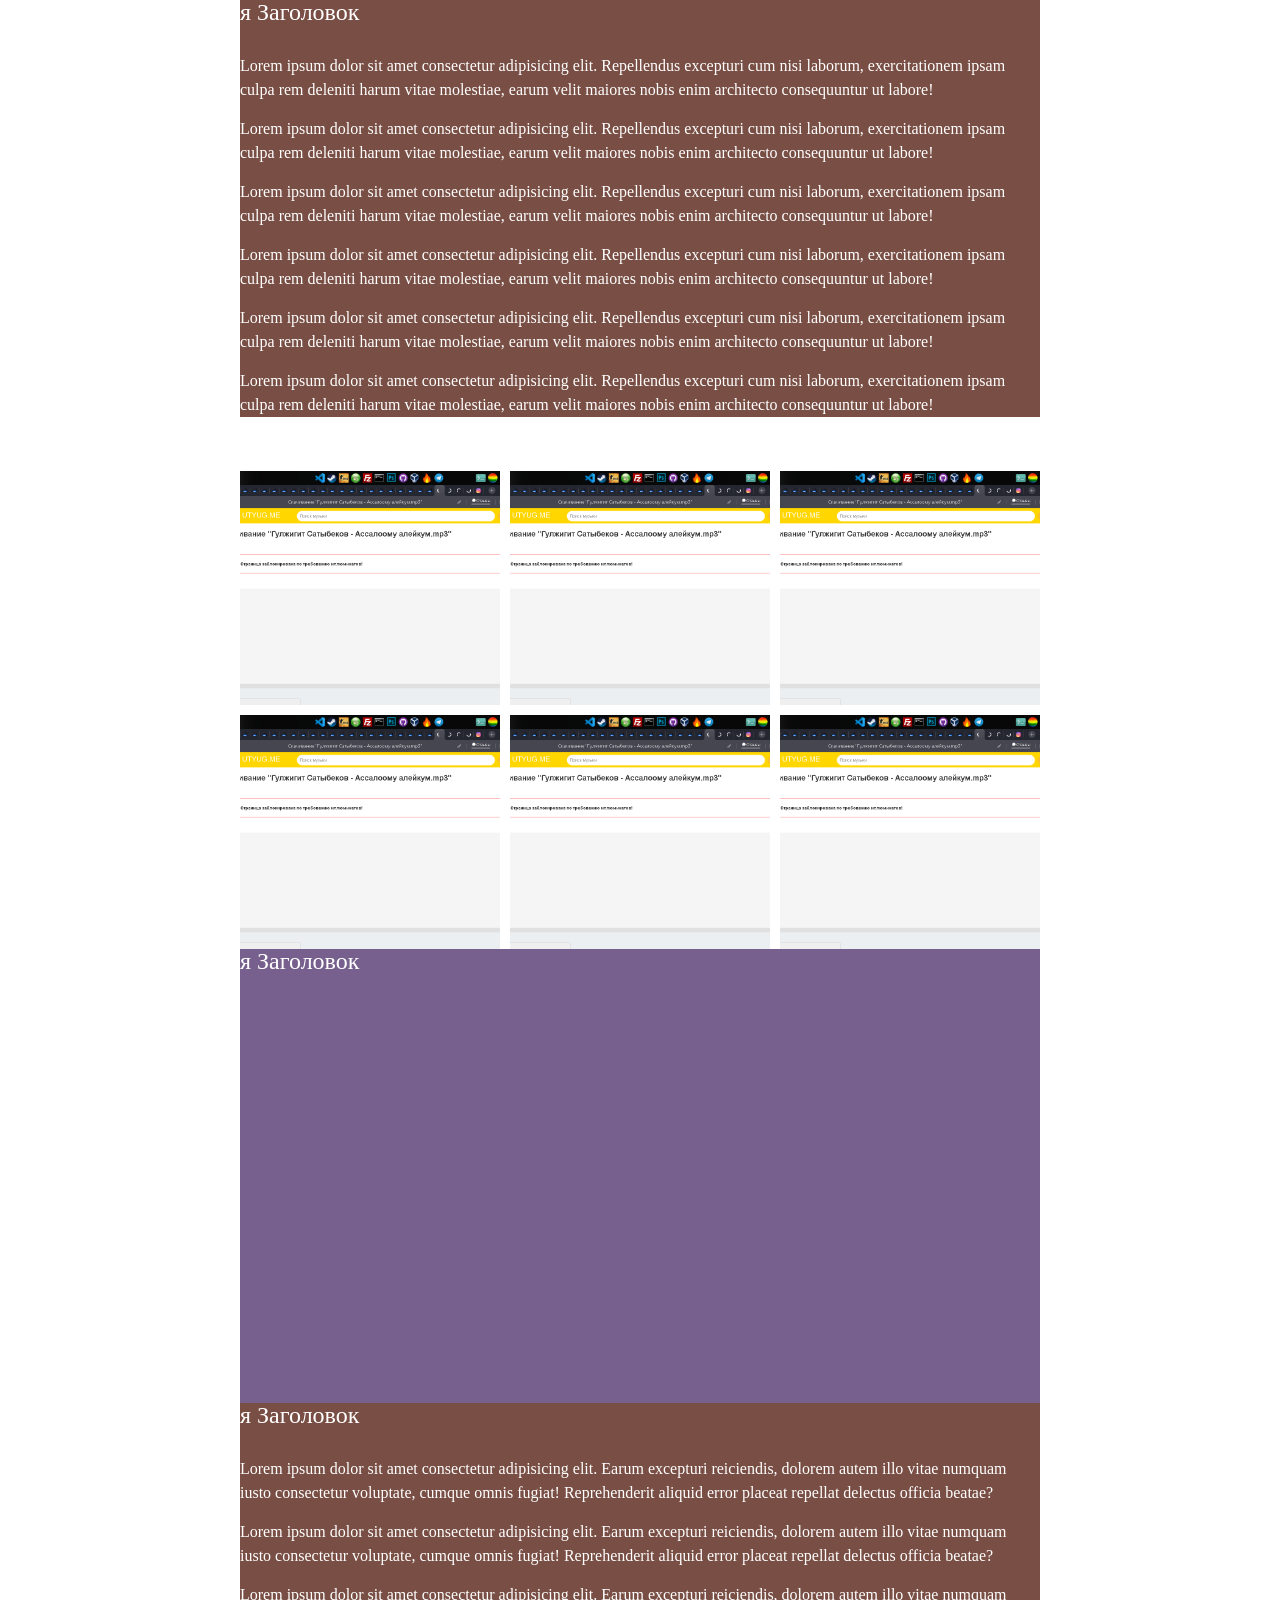
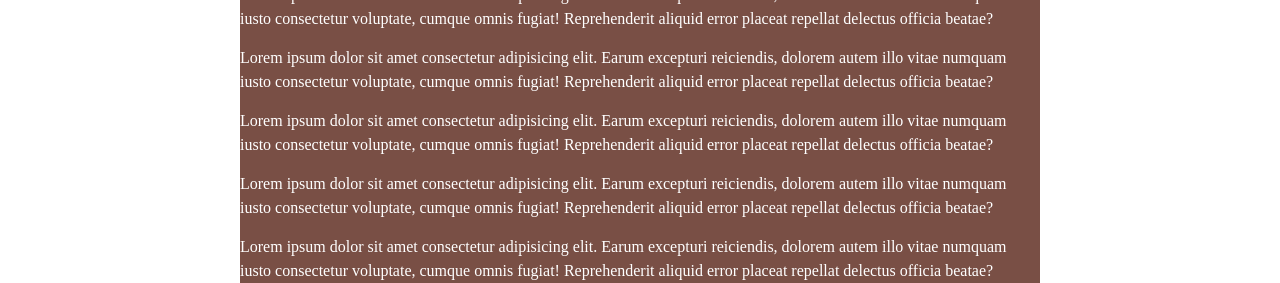
==== lazyload/index.html @ 2889cd42 "jioo" ====
<!DOCTYPE html>
<html lang="ru">

<head>
	<meta charset="UTF-8">
	<meta http-equiv="X-UA-Compatible" content="IE=edge">
	<meta name="viewport" content="width=device-width, initial-scale=1.0">
	<title></title>
	<link rel="stylesheet" href="css/style.css">
</head>

<body>
	<div class="wrapper">
		<main class="page">
			<div class="page__container">
				<section class="page__section page__section_1">
					<div class="page__title">я Заголовок</div>
					<div class="page__text">
						<p>
							Lorem ipsum dolor sit amet consectetur adipisicing elit. Repellendus excepturi cum nisi
							laborum, exercitationem ipsam culpa rem deleniti harum vitae molestiae, earum velit maiores
							nobis enim architecto consequuntur ut labore!
						</p>
						<p>
							Lorem ipsum dolor sit amet consectetur adipisicing elit. Repellendus excepturi cum nisi
							laborum, exercitationem ipsam culpa rem deleniti harum vitae molestiae, earum velit maiores
							nobis enim architecto consequuntur ut labore!
						</p>
						<p>
							Lorem ipsum dolor sit amet consectetur adipisicing elit. Repellendus excepturi cum nisi
							laborum, exercitationem ipsam culpa rem deleniti harum vitae molestiae, earum velit maiores
							nobis enim architecto consequuntur ut labore!
						</p>
						<p>
							Lorem ipsum dolor sit amet consectetur adipisicing elit. Repellendus excepturi cum nisi
							laborum, exercitationem ipsam culpa rem deleniti harum vitae molestiae, earum velit maiores
							nobis enim architecto consequuntur ut labore!
						</p>
						<p>
							Lorem ipsum dolor sit amet consectetur adipisicing elit. Repellendus excepturi cum nisi
							laborum, exercitationem ipsam culpa rem deleniti harum vitae molestiae, earum velit maiores
							nobis enim architecto consequuntur ut labore!
						</p>
						<p>
							Lorem ipsum dolor sit amet consectetur adipisicing elit. Repellendus excepturi cum nisi
							laborum, exercitationem ipsam culpa rem deleniti harum vitae molestiae, earum velit maiores
							nobis enim architecto consequuntur ut labore!
						</p>
					</div>
				</section>
				<!--------------------  Lazy Images  --Start--  -------------------->
				<section class="page__section _page__section_2">
					<div class="page__subtitle">я Подзаголовок</div>
					<div class="page__images">
						<div class="page__image">
							<img data-src="img/img.png" src="img/1x1.png" alt="Images">
						</div>
						<div class="page__image">
							<img data-src="img/img.png" src="img/1x1.png" alt="Images">
						</div>
						<div class="page__image">
							<picture>
								<source data-srcset="img/img.png" srcset="img/1x1.png" type="image/webp">
								<img data-src="img/img.png" src="img/1x1.png" alt="Images">
							</picture>
						</div>
						<div class="page__image">
							<img data-src="img/img.png" src="img/1x1.png" alt="Images">
						</div>
						<div class="page__image">
							<img data-src="img/img.png" src="img/1x1.png" alt="Images">
						</div>
						<div class="page__image">
							<img data-src="img/img.png" src="img/1x1.png" alt="Images">
						</div>
					</div>
				</section>
				<!--------------------  Lazy Images  --End--  -------------------->
				<!--------------------  Lazy Map  --Start--  -------------------->
				<section class="page__section page__section_3">
					<div class="page__title">я Заголовок</div>
					<div class="page__map _load-map"
						data-map="https://www.google.com/maps/embed?pb=!1m18!1m12!1m3!1d11695.42496788602!2d74.57878717714902!3d42.87587833000757!2m3!1f0!2f0!3f0!3m2!1i1024!2i768!4f13.1!3m3!1m2!1s0x389ec814d930061b%3A0xd8c2ecc30d396f15!2s!5e0!3m2!1sru!2skg!4v1634928630409!5m2!1sru!2skg">
					</div>
				</section>
				<!--------------------  Lazy Map  --End--  -------------------->
				<!--------------------  Lazy More Block  --Start--  -------------------->
				<section class="page__section page__section_1">
					<div class="page__title">я Заголовок</div>
					<div class="page__text _load-more">
						<p>
							Lorem ipsum dolor sit amet consectetur adipisicing elit. Earum excepturi reiciendis, dolorem
							autem illo vitae numquam iusto consectetur voluptate, cumque omnis fugiat! Reprehenderit
							aliquid error placeat repellat delectus officia beatae?
						</p>
						<p>
							Lorem ipsum dolor sit amet consectetur adipisicing elit. Earum excepturi reiciendis, dolorem
							autem illo vitae numquam iusto consectetur voluptate, cumque omnis fugiat! Reprehenderit
							aliquid error placeat repellat delectus officia beatae?
						</p>
						<p>
							Lorem ipsum dolor sit amet consectetur adipisicing elit. Earum excepturi reiciendis, dolorem
							autem illo vitae numquam iusto consectetur voluptate, cumque omnis fugiat! Reprehenderit
							aliquid error placeat repellat delectus officia beatae?
						</p>
						<p>
							Lorem ipsum dolor sit amet consectetur adipisicing elit. Earum excepturi reiciendis, dolorem
							autem illo vitae numquam iusto consectetur voluptate, cumque omnis fugiat! Reprehenderit
							aliquid error placeat repellat delectus officia beatae?
						</p>
						<p>
							Lorem ipsum dolor sit amet consectetur adipisicing elit. Earum excepturi reiciendis, dolorem
							autem illo vitae numquam iusto consectetur voluptate, cumque omnis fugiat! Reprehenderit
							aliquid error placeat repellat delectus officia beatae?
						</p>
						<p>
							Lorem ipsum dolor sit amet consectetur adipisicing elit. Earum excepturi reiciendis, dolorem
							autem illo vitae numquam iusto consectetur voluptate, cumque omnis fugiat! Reprehenderit
							aliquid error placeat repellat delectus officia beatae?
						</p>
						<p>
							Lorem ipsum dolor sit amet consectetur adipisicing elit. Earum excepturi reiciendis, dolorem
							autem illo vitae numquam iusto consectetur voluptate, cumque omnis fugiat! Reprehenderit
							aliquid error placeat repellat delectus officia beatae?
						</p>
					</div>
				</section>
				<!--------------------  Lazy More Block  --End--  -------------------->
			</div>
		</main>
	</div>
	<script src="js/script.js"></script>
</body>

</html>
---- lazyload/css/style.css ----
/*---------------------- Обнуление --Start-- ----------------------*/
* {
    padding: 0px 0px;
    margin: 0px 0px;
    border: 0;
}
*, *::before, *::after {
    -moz-box-sizing: border-box;
    -webkit-box-sizing: border-box;
    box-sizing: border-box;
}
:focus, :active {
    outline: none;
}
a:focus, a:active {
    outline: none;
}

nav, footer, header, aside {
    display: block;
}

html, body {
    color: #ffffff;
    height: 100%;
    width: 100%;
    font-size: 100%;
    line-height: 1;
    font-size: 14px;
    -ms-text-size-adjust: 100%;
    -moz-text-size-adjust: 100%;
    -webkit-text-size-adjust: 100%;
}

input, button, textarea {
    font-family: inherit;
}

input::-ms-clear {
    display: none;
}

button {
    cursor: pointer;
}

button::-moz-focus-inner {
    padding: 0px 0px;
    border: 0;
}

a, a:hover, a:visited {
    text-decoration: none;
}

ul li {
    list-style: none;
}

img {
    vertical-align: top;
}

h1, h2, h3, h4, h5, h6 {
    font-size: inherit;
    font-weight: inherit;
}
/*---------------------- Обнуление --End-- ----------------------*/
/* ====================  Icon Loading Lazy More Block  --Start--  ==================== */
._loading-icon {
    background: url("../img/loading.gif") center / 50px no-repeat;
    height: 50px;
}
/* ====================  Icon Loading Lazy More Block  --End--  ==================== */


.page__container {
    max-width: 800px;
    margin: 0px auto;
}
.page__section_2 {
    padding: 30px 0px;
}
.page__section_1 {
    background-color: #794f45;
}
.page__section_2{
    background-color: #7a956b;
}
.page__section_3 {
    background-color: #77608d;
}
.page__title {
    margin: 0px 0px 30px 0px;
    font-size: 24px;
}
.page__text {
    font-size: 16px;
    line-height: 150%;
}
.page__text *:last-child {
    margin-bottom: 0;
}
.page__text p {
    margin: 0px 0px 15px 0px;
}
.page__subtitle {
    margin: 0px 0px 30px 0px;
    font-size: 24px;
}
.page__images {
    display: grid;
    gap: 10px;
    grid-template-columns: repeat(auto-fit, minmax(200px, 1fr));
}
/* ====================  Lazy Images  --Start--  ==================== */
.page__image {
    padding: 0px 0px 90% 0px;
    position: relative;
    background: url("../img/loading.gif") center / 50px no-repeat;
}
.page__image img {
    position: absolute;
    width: 100%;
    height: 100%;
    top: 0;
    left: 0;
    object-fit: cover;
}
/* ====================  Lazy Images  --End--  ==================== */
/* ====================  Lazy Map  --Start--  ==================== */
.page__map {
    padding: 0px 0px 50% 0px;
    position: relative;
    background: url("../img/loading.gif") center / 50px no-repeat;
}
.page__map iframe {
    position: absolute;
    width: 100%;
    height: 100%;
    top: 0;
    left: 0;
}
/* ====================  Lazy Map  --End--  ==================== */
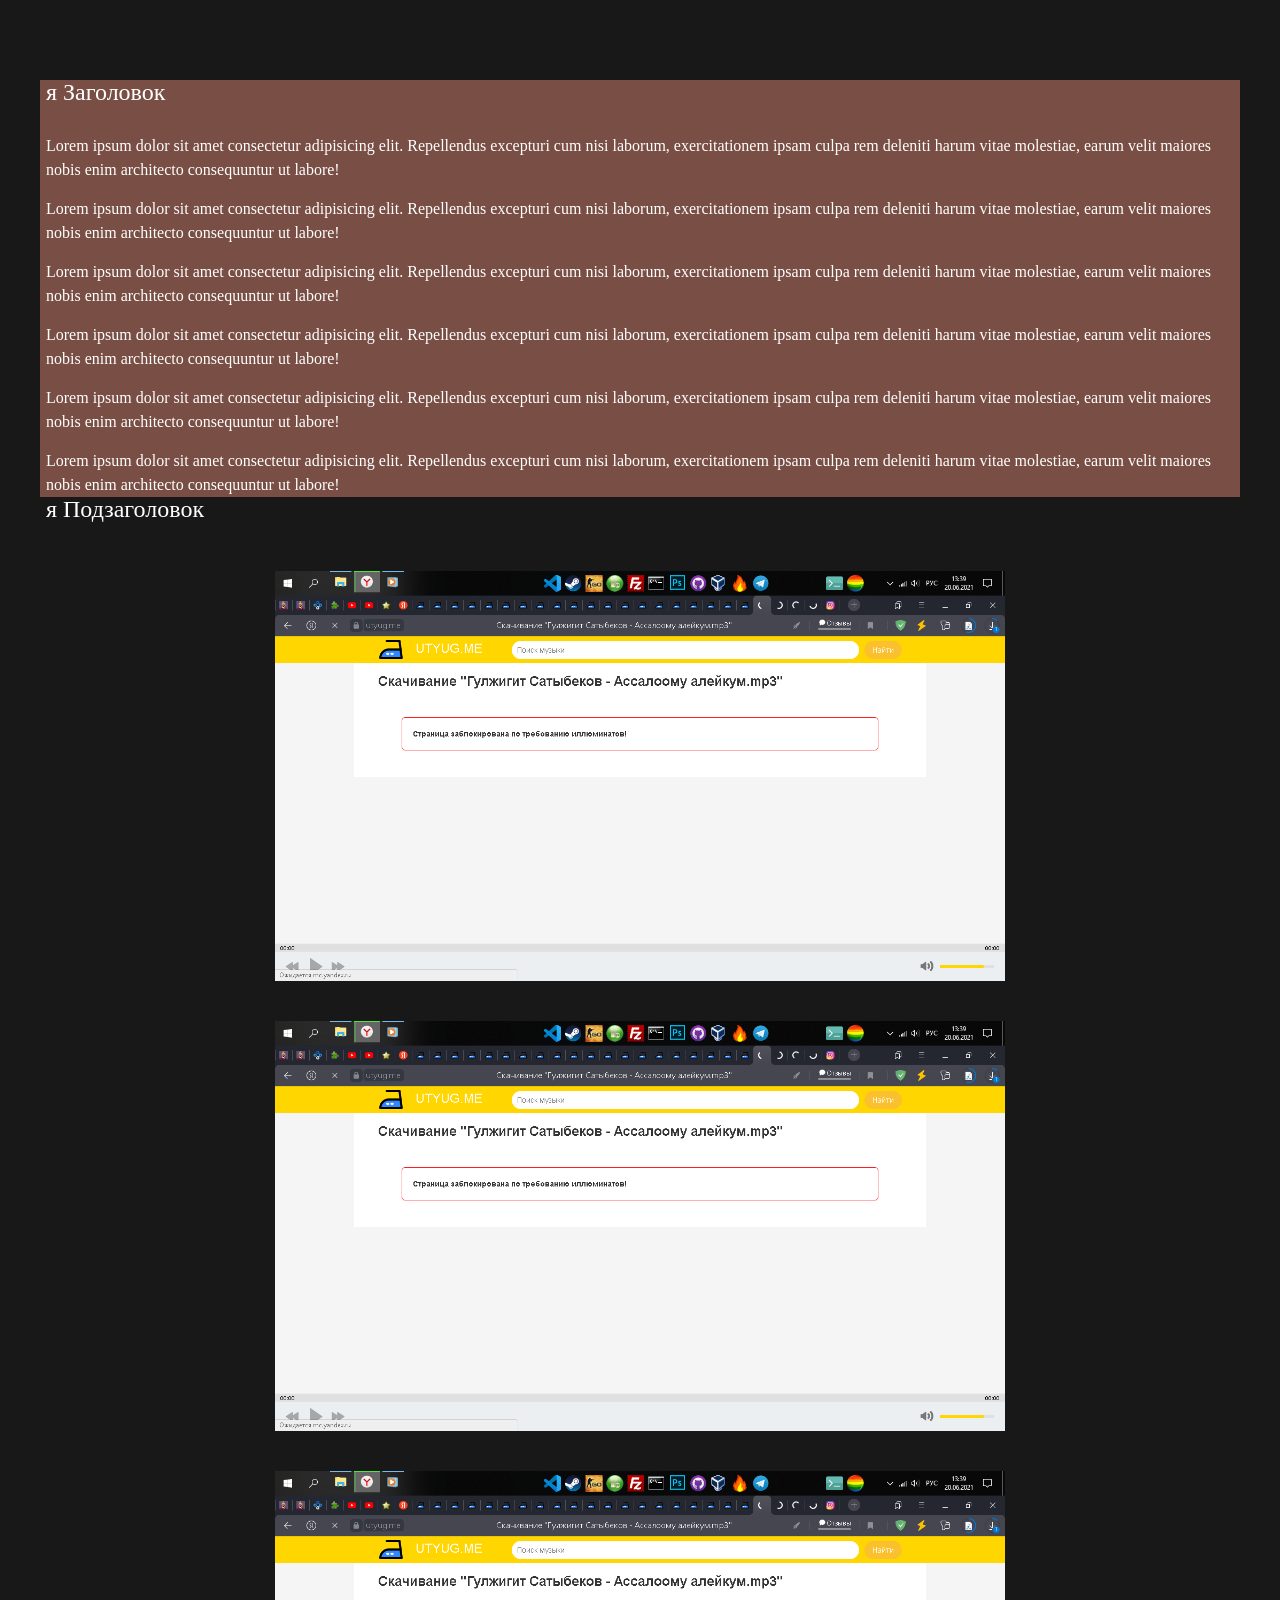
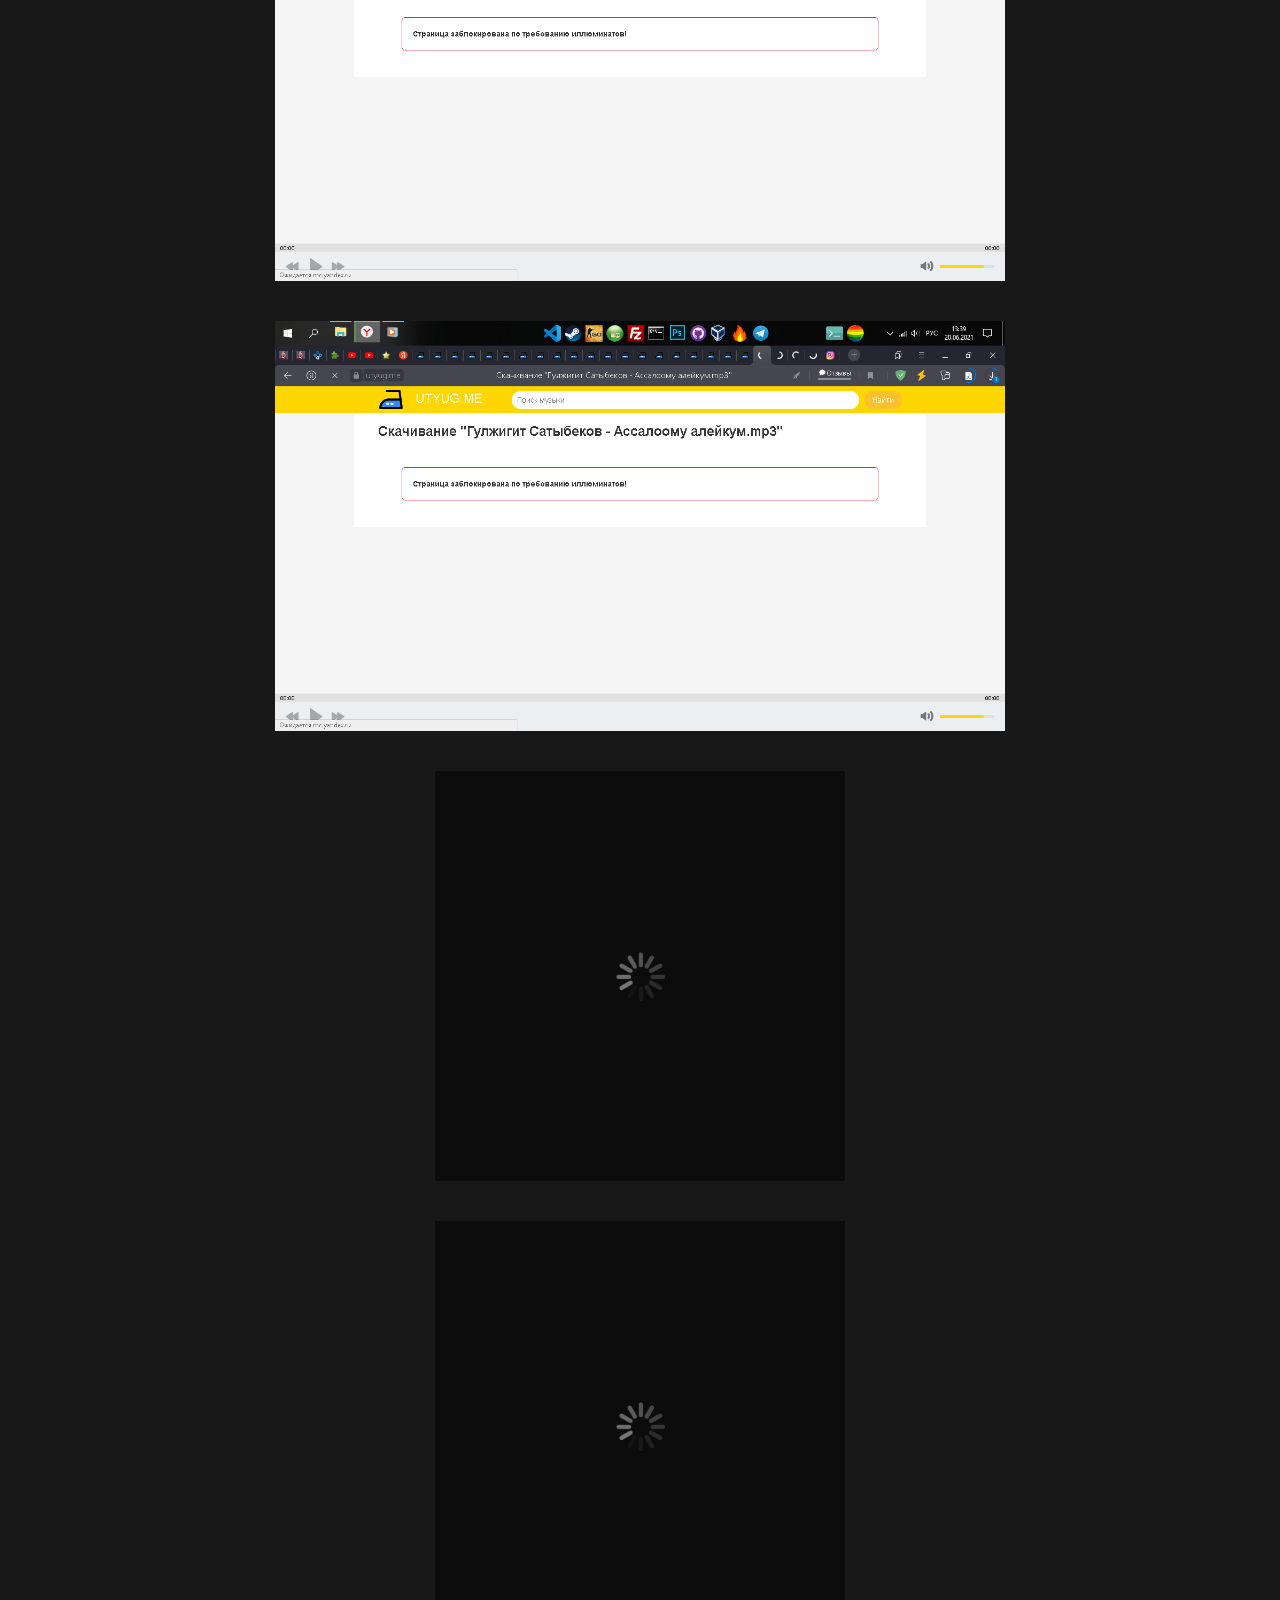
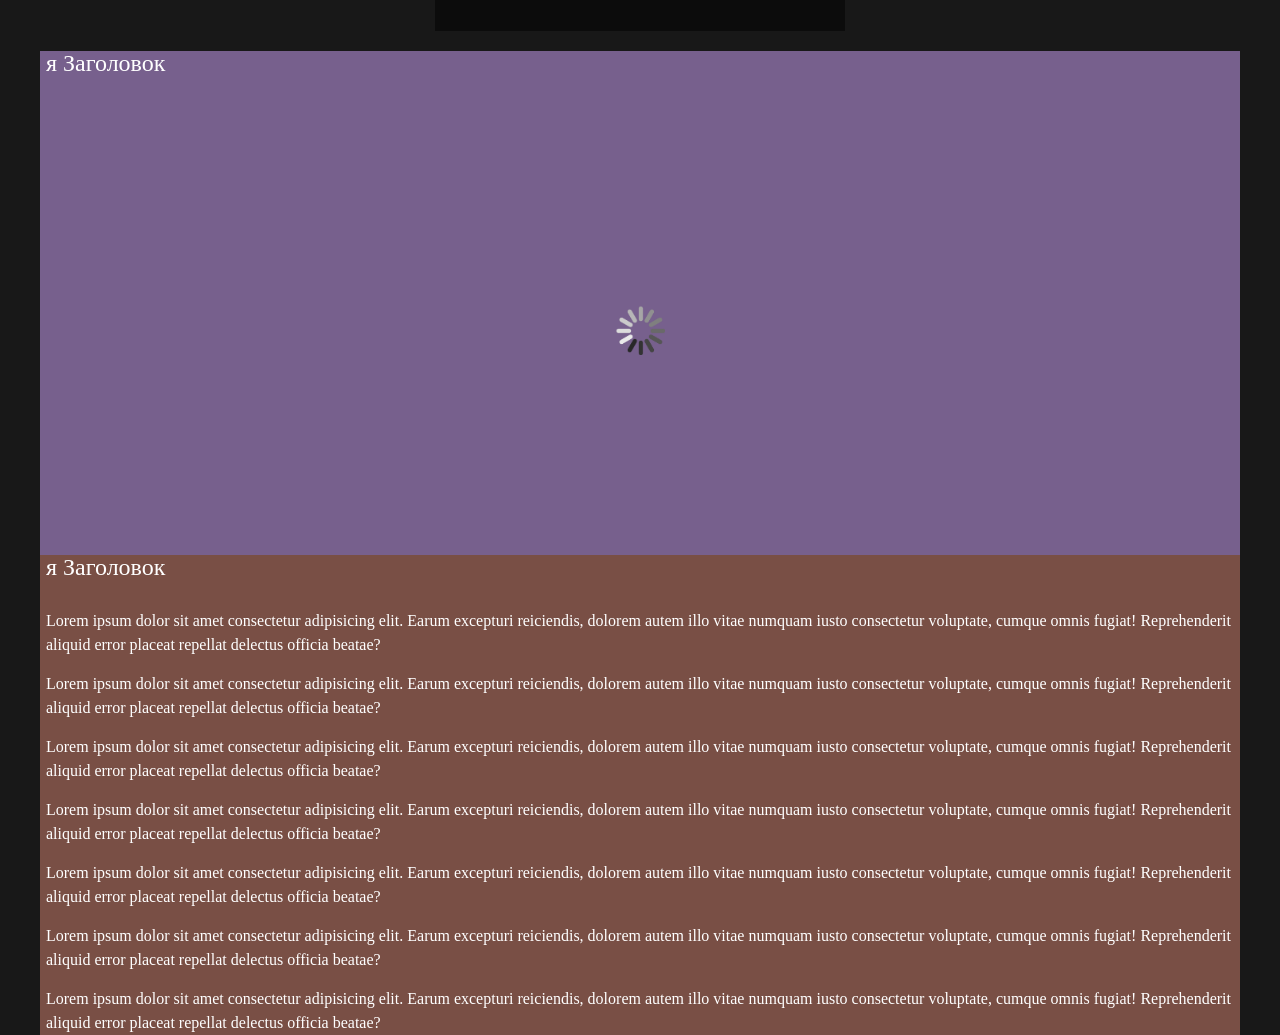
==== commit fa2efbdc: "d" ====
--- a/lazyload/index.html
+++ b/lazyload/index.html
@@ -1,18 +1,17 @@
 <!DOCTYPE html>
 <html lang="ru">
-
 <head>
 	<meta charset="UTF-8">
 	<meta http-equiv="X-UA-Compatible" content="IE=edge">
 	<meta name="viewport" content="width=device-width, initial-scale=1.0">
 	<title></title>
 	<link rel="stylesheet" href="css/style.css">
+	<link rel="stylesheet" href="css/media-style.css">
 </head>
-
 <body>
 	<div class="wrapper">
 		<main class="page">
-			<div class="page__container">
+			<div class="container">
 				<section class="page__section page__section_1">
 					<div class="page__title">я Заголовок</div>
 					<div class="page__text">
@@ -79,8 +78,7 @@
 				<!--------------------  Lazy Map  --Start--  -------------------->
 				<section class="page__section page__section_3">
 					<div class="page__title">я Заголовок</div>
-					<div class="page__map _load-map"
-						data-map="https://www.google.com/maps/embed?pb=!1m18!1m12!1m3!1d11695.42496788602!2d74.57878717714902!3d42.87587833000757!2m3!1f0!2f0!3f0!3m2!1i1024!2i768!4f13.1!3m3!1m2!1s0x389ec814d930061b%3A0xd8c2ecc30d396f15!2s!5e0!3m2!1sru!2skg!4v1634928630409!5m2!1sru!2skg">
+					<div class="page__map _load-map" data-map="https://www.google.com/maps/embed?pb=!1m18!1m12!1m3!1d11695.42496788602!2d74.57878717714902!3d42.87587833000757!2m3!1f0!2f0!3f0!3m2!1i1024!2i768!4f13.1!3m3!1m2!1s0x389ec814d930061b%3A0xd8c2ecc30d396f15!2s!5e0!3m2!1sru!2skg!4v1634928630409!5m2!1sru!2skg">
 					</div>
 				</section>
 				<!--------------------  Lazy Map  --End--  -------------------->
@@ -129,7 +127,7 @@
 			</div>
 		</main>
 	</div>
-	<script src="js/script.js"></script>
+	<script src="js/lazyload.js"></script>
 </body>
 
 </html>
--- a/lazyload/css/style.css
+++ b/lazyload/css/style.css
@@ -1,144 +1,249 @@
-/*---------------------- Обнуление --Start-- ----------------------*/
+@charset "UTF-8";
+/* =============================================  Zeroing  --Start--  ============================================= */
 * {
-    padding: 0px 0px;
-    margin: 0px 0px;
-    border: 0;
-}
+  padding: 0;
+  margin: 0;
+  border: 0;
+}
+
 *, *::before, *::after {
-    -moz-box-sizing: border-box;
-    -webkit-box-sizing: border-box;
-    box-sizing: border-box;
-}
+  -webkit-box-sizing: border-box;
+          box-sizing: border-box;
+}
+
 :focus, :active {
-    outline: none;
-}
+  outline: none;
+}
+
 a:focus, a:active {
-    outline: none;
+  outline: none;
 }
 
 nav, footer, header, aside {
-    display: block;
+  display: block;
 }
 
 html, body {
-    color: #ffffff;
-    height: 100%;
-    width: 100%;
-    font-size: 100%;
-    line-height: 1;
-    font-size: 14px;
-    -ms-text-size-adjust: 100%;
-    -moz-text-size-adjust: 100%;
-    -webkit-text-size-adjust: 100%;
+  height: 100%;
+  width: 100%;
+  font-size: 16px;
+  line-height: 1;
+  -webkit-text-size-adjust: 100%;
+     -moz-text-size-adjust: 100%;
+      -ms-text-size-adjust: 100%;
+          text-size-adjust: 100%;
 }
 
 input, button, textarea {
-    font-family: inherit;
+  font-family: inherit;
 }
 
 input::-ms-clear {
-    display: none;
+  display: none;
 }
 
 button {
-    cursor: pointer;
+  cursor: pointer;
 }
 
 button::-moz-focus-inner {
-    padding: 0px 0px;
-    border: 0;
-}
-
-a, a:hover, a:visited {
-    text-decoration: none;
+  padding: 0;
+  border: 0;
+}
+
+a, a:visited, a:hover {
+  text-decoration: none;
 }
 
 ul li {
-    list-style: none;
-}
-
+  list-style: none;
+}
+
+picture,
 img {
-    vertical-align: top;
+  width: 100%;
+  height: 100%;
+  vertical-align: top;
 }
 
 h1, h2, h3, h4, h5, h6 {
-    font-size: inherit;
-    font-weight: inherit;
-}
-/*---------------------- Обнуление --End-- ----------------------*/
+  font-size: inherit;
+  font-weight: inherit;
+}
+
+/* ====================  If JavaScript is disabled  --Start--  ==================== */
+noscript {
+  position: fixed;
+  bottom: 0px;
+  left: 0px;
+  width: 100%;
+  background-color: rgba(0, 0, 0, 0.97);
+  z-index: 9999999999999999;
+}
+
+.noscript__content {
+  padding: 4px 12px;
+  text-align: center;
+}
+
+.noscript__text {
+  color: #ffffff;
+  font-size: 1em;
+  font-weight: 700;
+  line-height: 160%;
+}
+
+.noscript__text a {
+  color: #33ff00;
+}
+
+/* ====================  If JavaScript is disabled  --End--  ==================== */
+/* =============================================  Zeroing  --End--  ============================================= */
+/* =============================================  My Code  --Start--  ============================================= */
+body {
+  color: #ffffff;
+  background-color: #181818;
+  overflow-x: hidden;
+  overflow-y: auto;
+}
+
+body._lock {
+  overflow-y: hidden;
+}
+
+body._minWindowScreen250 {
+  overflow: auto;
+}
+
+.wrapper {
+  opacity: 1;
+  visibility: visible;
+}
+
+.wrapper._done {
+  opacity: 0;
+  visibility: hidden;
+  -webkit-transition: all 0.3s ease 0s;
+  transition: all 0.3s ease 0s;
+}
+
+/* ====================  Bounding Сontainer  --Start--  ==================== */
+.container {
+  max-width: 1200px;
+  margin: 0px auto;
+}
+
+/* ====================  Bounding Сontainer  --Start--  ==================== */
+/* =============================================  Page  --Start--  ============================================= */
+.page {
+  padding: 80px 0px 0px 0px;
+}
+
+.page._minWindowScreen250 {
+  padding: 8px 0px 0px 0px;
+}
+
+/* =============================================  Page  --End--  ============================================= */
 /* ====================  Icon Loading Lazy More Block  --Start--  ==================== */
 ._loading-icon {
-    background: url("../img/loading.gif") center / 50px no-repeat;
-    height: 50px;
-}
+  background: url("../img/loading.gif") center/50px no-repeat;
+  height: 50px;
+}
+
 /* ====================  Icon Loading Lazy More Block  --End--  ==================== */
-
-
-.page__container {
-    max-width: 800px;
-    margin: 0px auto;
-}
+.page__section {
+  padding: 0px 6px;
+}
+
+.page__section_1 {
+  background-color: #794f45;
+}
+
 .page__section_2 {
-    padding: 30px 0px;
-}
-.page__section_1 {
-    background-color: #794f45;
-}
-.page__section_2{
-    background-color: #7a956b;
-}
+  padding: 30px 0px;
+  background-color: #7a956b;
+}
+
 .page__section_3 {
-    background-color: #77608d;
-}
+  background-color: #77608d;
+}
+
 .page__title {
-    margin: 0px 0px 30px 0px;
-    font-size: 24px;
-}
+  margin: 0px 0px 30px 0px;
+  font-size: 24px;
+}
+
+.page__subtitle {
+  margin: 0px 0px 30px 0px;
+  font-size: 24px;
+}
+
+.page__images {
+  display: -webkit-box;
+  display: -ms-flexbox;
+  display: flex;
+  -webkit-box-pack: center;
+      -ms-flex-pack: center;
+          justify-content: center;
+  -webkit-box-orient: vertical;
+  -webkit-box-direction: normal;
+      -ms-flex-direction: column;
+          flex-direction: column;
+}
+
+/* ====================  Lazy Text  --Start--  ==================== */
 .page__text {
-    font-size: 16px;
-    line-height: 150%;
-}
+  font-size: 16px;
+  line-height: 150%;
+}
+
 .page__text *:last-child {
-    margin-bottom: 0;
-}
+  margin-bottom: 0;
+}
+
 .page__text p {
-    margin: 0px 0px 15px 0px;
-}
-.page__subtitle {
-    margin: 0px 0px 30px 0px;
-    font-size: 24px;
-}
-.page__images {
-    display: grid;
-    gap: 10px;
-    grid-template-columns: repeat(auto-fit, minmax(200px, 1fr));
-}
+  margin: 0px 0px 15px 0px;
+}
+
+/* ====================  Lazy Text  --End--  ==================== */
 /* ====================  Lazy Images  --Start--  ==================== */
 .page__image {
-    padding: 0px 0px 90% 0px;
-    position: relative;
-    background: url("../img/loading.gif") center / 50px no-repeat;
-}
+  padding: 20px 12px;
+  width: 100%;
+  height: 450px;
+  display: -webkit-box;
+  display: -ms-flexbox;
+  display: flex;
+  -webkit-box-pack: center;
+      -ms-flex-pack: center;
+          justify-content: center;
+  -webkit-box-align: center;
+      -ms-flex-align: center;
+          align-items: center;
+  position: relative;
+  background: url("../img/loading.gif") center/50px no-repeat;
+}
+
 .page__image img {
-    position: absolute;
-    width: 100%;
-    height: 100%;
-    top: 0;
-    left: 0;
-    object-fit: cover;
-}
+  -o-object-fit: contain;
+     object-fit: contain;
+}
+
 /* ====================  Lazy Images  --End--  ==================== */
 /* ====================  Lazy Map  --Start--  ==================== */
 .page__map {
-    padding: 0px 0px 50% 0px;
-    position: relative;
-    background: url("../img/loading.gif") center / 50px no-repeat;
-}
+  padding: 0px 0px 450px 0px;
+  position: relative;
+  background: url("../img/loading.gif") center/50px no-repeat;
+}
+
 .page__map iframe {
-    position: absolute;
-    width: 100%;
-    height: 100%;
-    top: 0;
-    left: 0;
-}
-/* ====================  Lazy Map  --End--  ==================== */+  position: absolute;
+  width: 100%;
+  height: 100%;
+  top: 0;
+  left: 0;
+}
+
+/* ====================  Lazy Map  --End--  ==================== */
+/* =============================================  My Code  --End--  ============================================= */
--- a/lazyload/css/media-style.css
+++ b/lazyload/css/media-style.css
@@ -0,0 +1,8 @@
+@media screen and (max-width: 1200px) {
+  .page__image {
+    height: calc(250px + (450 - 250) * ((100vw - 250px) / (1200 - 250)));
+  }
+  .page__map {
+    padding-bottom: calc(220px + (450 - 220) * ((100vw - 250px) / (1200 - 250)));
+  }
+}
